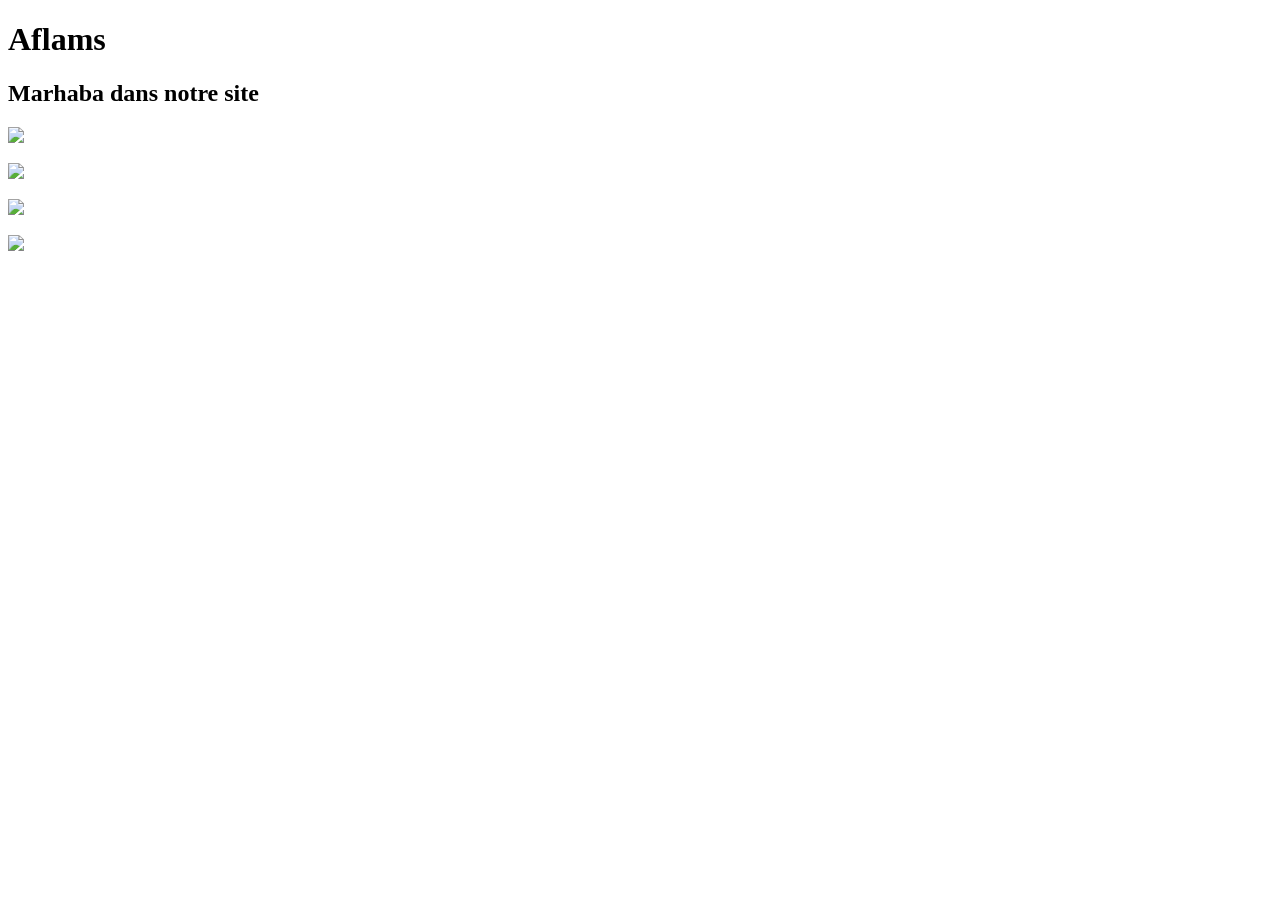
==== src/main/resources/templates/acceuil.html @ de94b4a9 "update" ====
<!DOCTYPE html>
<html lang="en">
<head>
    <meta charset="UTF-8">
    <title>Aflam</title>
    <link rel="stylesheet" href="vendor/uikit/css/uikit.min.css"/>
    <script>src = "vendor/uikit/js/uikit.min.js"</script>
    <script>src = "vendor/uikit/js/uikit.icons.min.js"</script>
    <link rel="stylesheet" href="eni-theme.css">
</head>
<body class="eni-page-background">
<div >
    <div>
        <h1>Aflams</h1>
    </div>
    <div>
        <h2>Marhaba dans notre site</h2>
    </div>
    <div>
        <img src="https://medievaledelussan.fr/t_img/7ea0be5a0207202c112f83a549b578a4-2024.jpg">
        <p> </p>

    </div>
    <div>
        <img src="https://medievaledelussan.fr/t_img/8c6a828010966ede44ce3c860d1e25c0-2024.jpg">
        <p></p>

    </div>

    <div>
        <img src="https://medievaledelussan.fr/t_img/aff98b79199edbe19524dd279ed3cb98-2024.jpg">
        <p></p>
    </div>
    <div>
        <img src="https://medievaledelussan.fr/t_img/0095689d57bbe124620002a03abd7430-2024.jpg">
    </div>
</div>
</body>
</html>
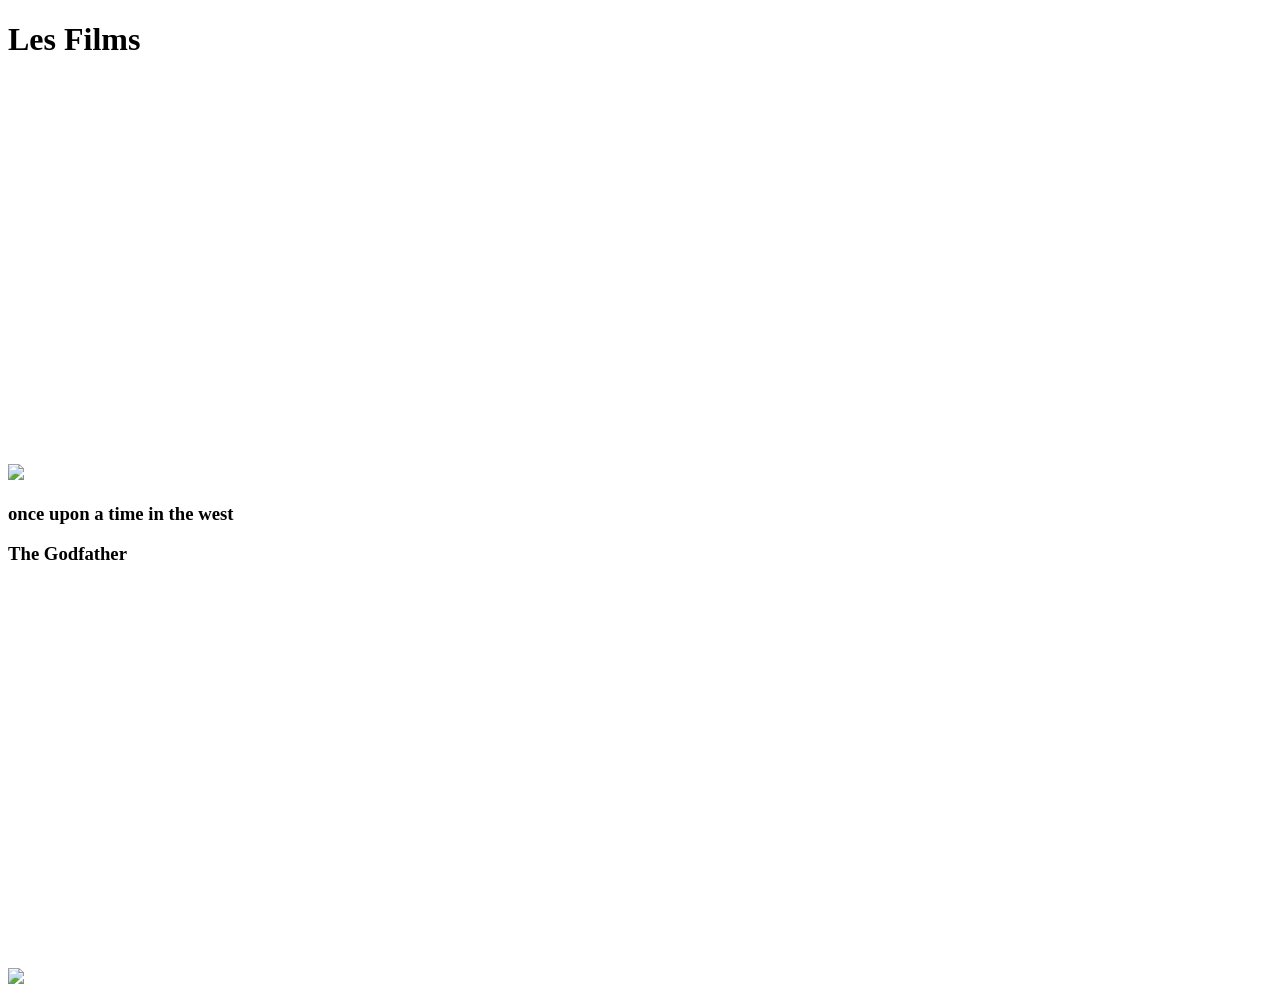
==== commit 292cf3f9: "je commit" ====
--- a/src/main/resources/templates/acceuil.html
+++ b/src/main/resources/templates/acceuil.html
@@ -6,33 +6,40 @@
     <link rel="stylesheet" href="vendor/uikit/css/uikit.min.css"/>
     <script>src = "vendor/uikit/js/uikit.min.js"</script>
     <script>src = "vendor/uikit/js/uikit.icons.min.js"</script>
+    <link rel="stylesheet" href="vendor/fontawesome-/css/all.min.css"/>
     <link rel="stylesheet" href="eni-theme.css">
+    <h1>Les Films</h1>
 </head>
 <body class="eni-page-background">
-<div >
+<div   class="uk-child-width-1-2@m" uk-grid>
     <div>
-        <h1>Aflams</h1>
+        <div class="uk-card uk-card-default">
+            <div class="uk-card-media- uk-cover-container">
+                <img src="once.jpg" uk-cover>
+                <canvas width="600" height="400"></canvas>
+            </div>
+            <div class="uk-card-body">
+                <h3 class="uk-card-title">once upon a time in the west</h3>
+                <div><i class="fas fa-star eni-star-check"></i><i class="fas fa-star eni-star-check"></i><i class="fas fa-star eni-star-check"></i><i
+                        class="fas fa-star eni-star-check"></i><i class="fas fa-star eni-star-check"></i></div>
+
+
+            </div>
+        </div>
     </div>
     <div>
-        <h2>Marhaba dans notre site</h2>
-    </div>
-    <div>
-        <img src="https://medievaledelussan.fr/t_img/7ea0be5a0207202c112f83a549b578a4-2024.jpg">
-        <p> </p>
+        <div class="uk-card uk-card-default">
+            <div class="uk-card-body">
+                <h3 class="uk-card-title">The Godfather</h3>
+                <div><i class="fas fa-star eni-star-check"></i><i class="fas fa-star eni-star-check"></i><i class="fas fa-star eni-star-check"></i><i
+                        class="fas fa-star eni-star-check"></i><i class="fas fa-star"></i></div>
 
-    </div>
-    <div>
-        <img src="https://medievaledelussan.fr/t_img/8c6a828010966ede44ce3c860d1e25c0-2024.jpg">
-        <p></p>
-
-    </div>
-
-    <div>
-        <img src="https://medievaledelussan.fr/t_img/aff98b79199edbe19524dd279ed3cb98-2024.jpg">
-        <p></p>
-    </div>
-    <div>
-        <img src="https://medievaledelussan.fr/t_img/0095689d57bbe124620002a03abd7430-2024.jpg">
+            </div>
+            <div class="uk-card-media-left uk-cover-container">
+                <img src="godfather.jpg" uk-cover>
+                <canvas width="600" height="400"></canvas>
+            </div>
+        </div>
     </div>
 </div>
 </body>
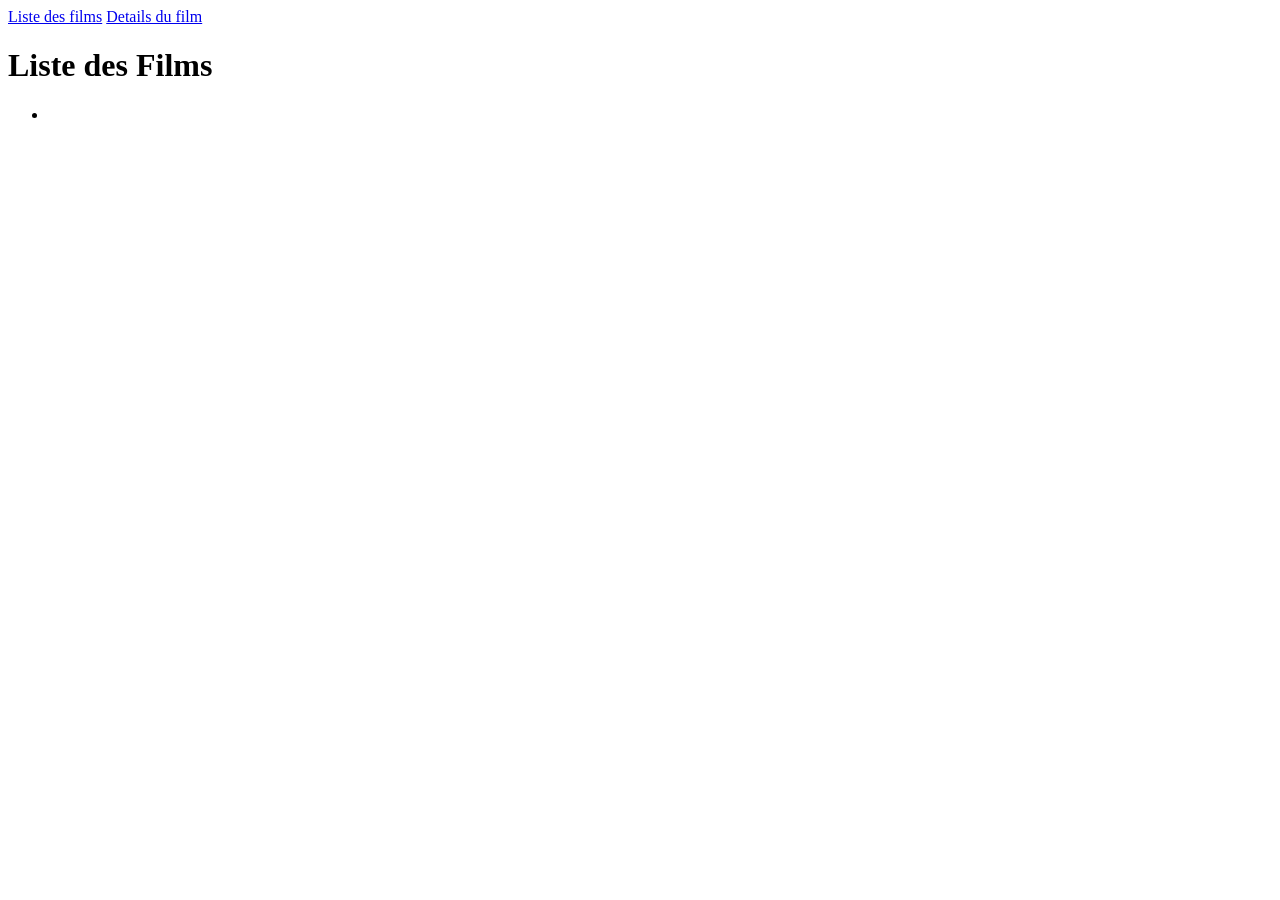
==== commit 36e15edf: "je re commit" ====
--- a/src/main/resources/templates/acceuil.html
+++ b/src/main/resources/templates/acceuil.html
@@ -1,46 +1,32 @@
 <!DOCTYPE html>
-<html lang="en">
+<html lang="en" xmlns:th="http://www.thymeleaf.org">
 <head>
     <meta charset="UTF-8">
-    <title>Aflam</title>
     <link rel="stylesheet" href="vendor/uikit/css/uikit.min.css"/>
     <script>src = "vendor/uikit/js/uikit.min.js"</script>
     <script>src = "vendor/uikit/js/uikit.icons.min.js"</script>
     <link rel="stylesheet" href="vendor/fontawesome-/css/all.min.css"/>
     <link rel="stylesheet" href="eni-theme.css">
-    <h1>Les Films</h1>
+    <meta name="viewport" content="width=device-width, initial-scale=1.0">
+    <title>Home</title>
 </head>
-<body class="eni-page-background">
-<div   class="uk-child-width-1-2@m" uk-grid>
-    <div>
-        <div class="uk-card uk-card-default">
-            <div class="uk-card-media- uk-cover-container">
-                <img src="once.jpg" uk-cover>
-                <canvas width="600" height="400"></canvas>
-            </div>
-            <div class="uk-card-body">
-                <h3 class="uk-card-title">once upon a time in the west</h3>
-                <div><i class="fas fa-star eni-star-check"></i><i class="fas fa-star eni-star-check"></i><i class="fas fa-star eni-star-check"></i><i
-                        class="fas fa-star eni-star-check"></i><i class="fas fa-star eni-star-check"></i></div>
 
 
-            </div>
-        </div>
+
+<body>
+<nav>
+    <div class="menu">
+        <a href="list-films">Liste des films</a>
+        <a href="details-films">Details du film</a>
+
     </div>
-    <div>
-        <div class="uk-card uk-card-default">
-            <div class="uk-card-body">
-                <h3 class="uk-card-title">The Godfather</h3>
-                <div><i class="fas fa-star eni-star-check"></i><i class="fas fa-star eni-star-check"></i><i class="fas fa-star eni-star-check"></i><i
-                        class="fas fa-star eni-star-check"></i><i class="fas fa-star"></i></div>
+</nav>
+<h1>Liste des Films</h1>
 
-            </div>
-            <div class="uk-card-media-left uk-cover-container">
-                <img src="godfather.jpg" uk-cover>
-                <canvas width="600" height="400"></canvas>
-            </div>
-        </div>
-    </div>
-</div>
+<ul>
+    <li th:each="movie:${movies}"th:text="${movie.title}"></li>
+</ul>
+
+
 </body>
 </html>
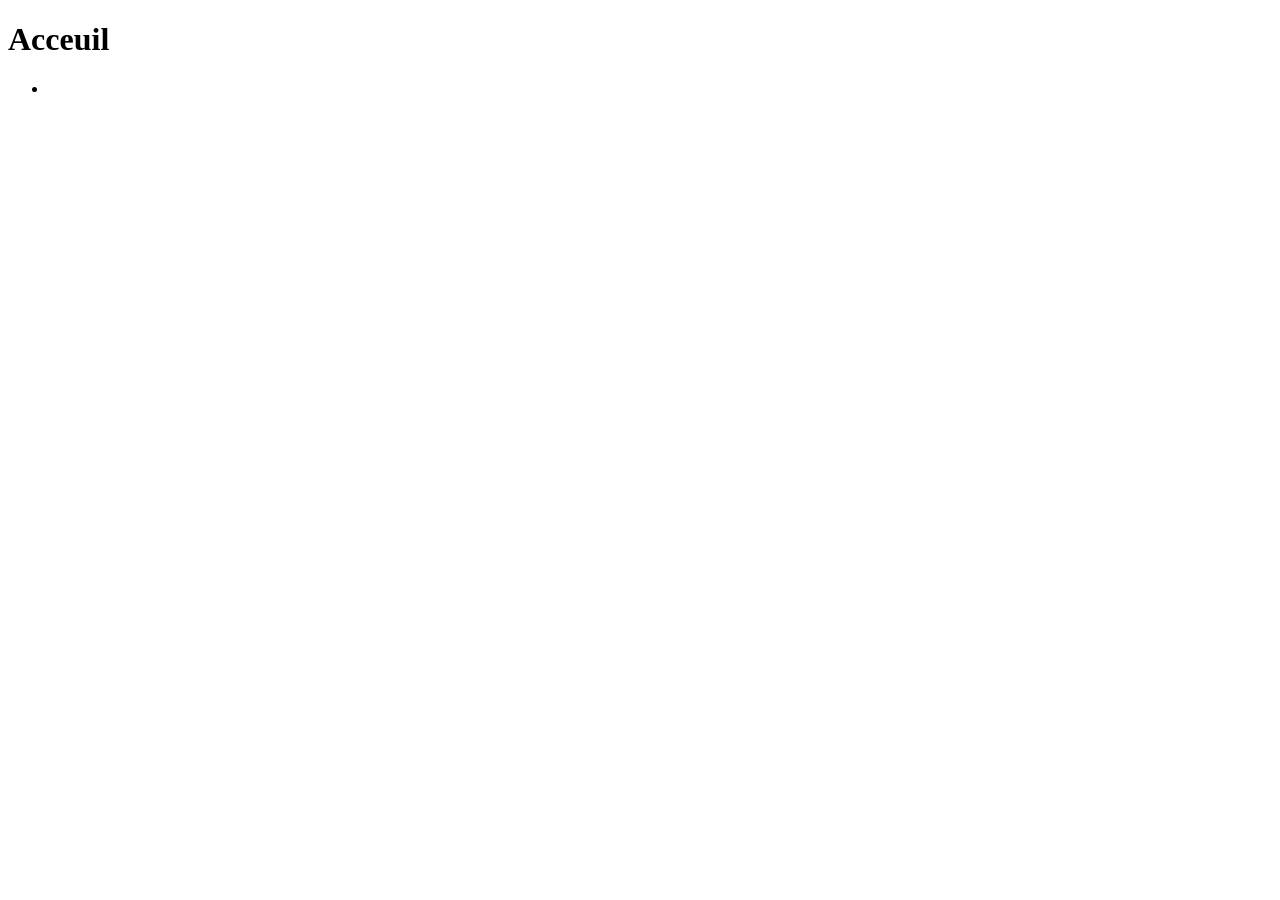
==== commit 31a34190: "creation de film" ====
--- a/src/main/resources/templates/acceuil.html
+++ b/src/main/resources/templates/acceuil.html
@@ -1,32 +1,19 @@
 <!DOCTYPE html>
-<html lang="en" xmlns:th="http://www.thymeleaf.org">
-<head>
-    <meta charset="UTF-8">
-    <link rel="stylesheet" href="vendor/uikit/css/uikit.min.css"/>
-    <script>src = "vendor/uikit/js/uikit.min.js"</script>
-    <script>src = "vendor/uikit/js/uikit.icons.min.js"</script>
-    <link rel="stylesheet" href="vendor/fontawesome-/css/all.min.css"/>
-    <link rel="stylesheet" href="eni-theme.css">
-    <meta name="viewport" content="width=device-width, initial-scale=1.0">
-    <title>Home</title>
-</head>
+<html lang="en" xmlns:th="http://www.thymeleaf.org" xmlns:layout="http://www.ultraq.net.nz/thymeleaf/layout"
+      layout:decorate="~{base}" >
 
 
+<title>Home</title>
+<body>
+<title layout:fragment="title">Home</title>
+<div layout:fragment="content">
 
-<body>
-<nav>
-    <div class="menu">
-        <a href="list-films">Liste des films</a>
-        <a href="details-films">Details du film</a>
-
-    </div>
-</nav>
-<h1>Liste des Films</h1>
+<h1>Acceuil</h1>
 
 <ul>
     <li th:each="movie:${movies}"th:text="${movie.title}"></li>
 </ul>
 
-
+</div>
 </body>
 </html>
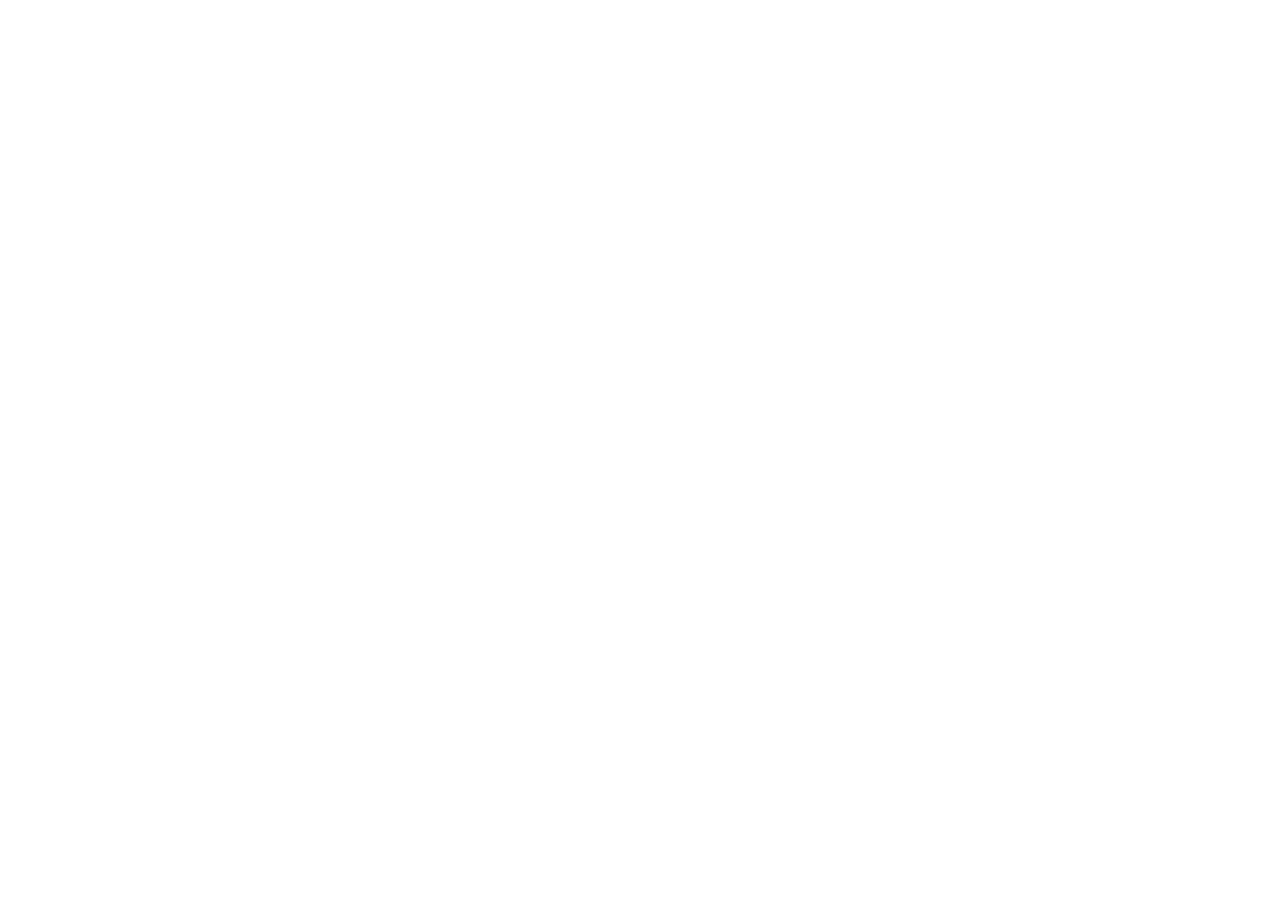
==== commit 09c96ec1: "Jdbc" ====
--- a/src/main/resources/templates/acceuil.html
+++ b/src/main/resources/templates/acceuil.html
@@ -5,15 +5,12 @@
 
 <title>Home</title>
 <body>
-<title layout:fragment="title">Home</title>
+<title layout:fragment="title"th:text="#{title.home}">acceuil</title>
 <div layout:fragment="content">
 
-<h1>Acceuil</h1>
+<h1 th:text="#{title.home}"></h1>
 
-<ul>
-    <li th:each="movie:${movies}"th:text="${movie.title}"></li>
-</ul>
-
+<p th:text="#{message.welcome}"></p>
 </div>
 </body>
 </html>
